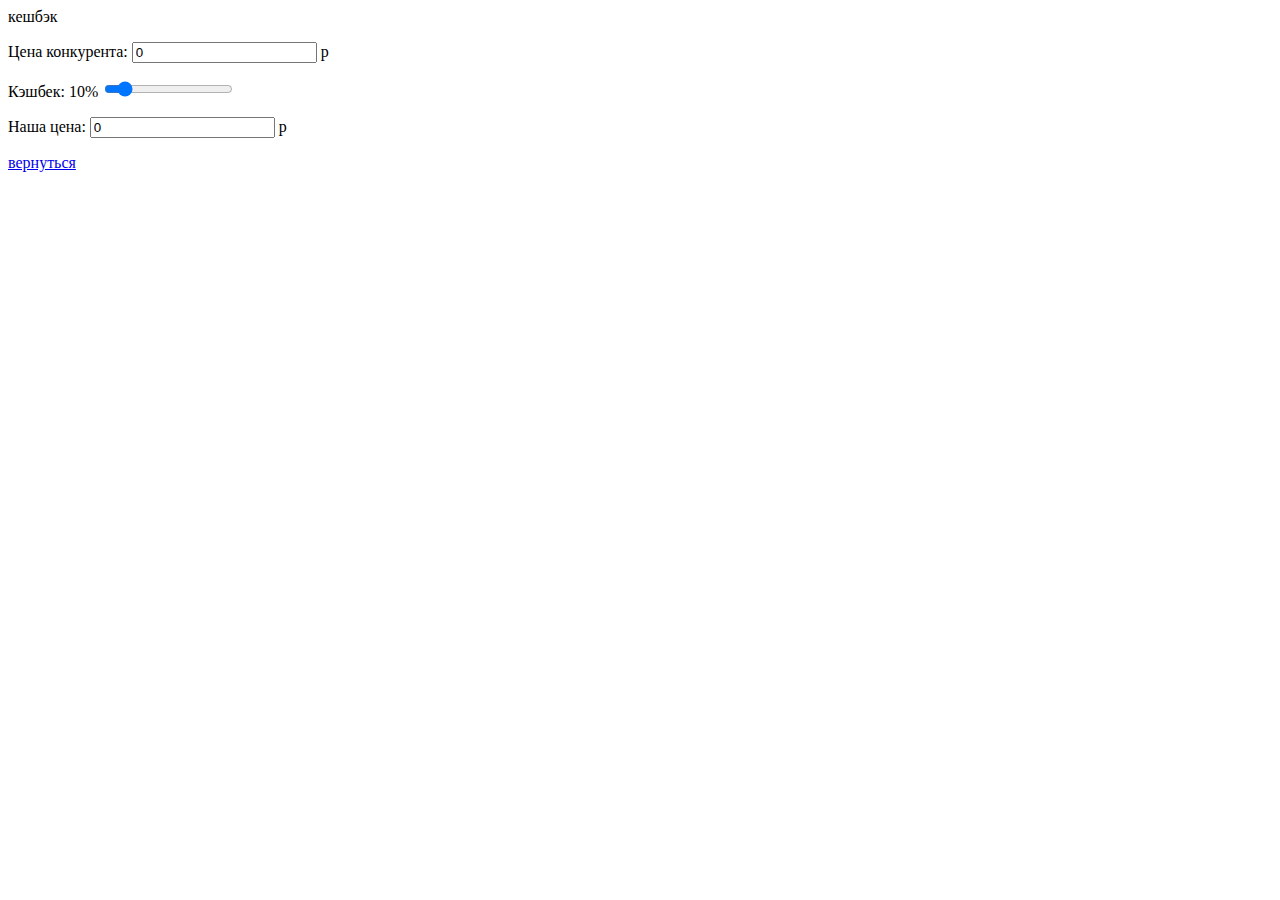
==== html/cashback.html @ 35c3c531 "bbb" ====
<!DOCTYPE html>
<html>
<head>
   <meta charset="UTF-8">
   <meta http-equiv="X-UA-Compatible" content="IE=edge">
   <meta name="viewport" content="width=device-width, initial-scale=1.0">
   <title>кэшбек</title>
   <script src="https://telegram.org/js/telegram-web-app.js"></script> <!--Подключаем скрипт от телеграм-->
   <link href="../styles/style.css" rel="stylesheet" type="text/css" />

</head>

<body>
<div>кешбэк</div>
<form oninput="calc_cashback()">
	<p>Цена конкурента: <input type="number" inputmode="numeric" id="cost_k" size="6" value="0"> р</p>
   Кэшбек: <output id="cb_value" >10</output>%
   <input type="range" id="cashback" value="10" min="5" max="50"  step="5"/><span id="rangeValue"></span>
	<p>Наша цена:	<input type="number" inputmode="numeric" id="cost_n" size="6" value="0"> р</p>
   <output id = "result"></output>
	<p><output id="cost_rn" ></output></p>
</form>
<a href="../index.html">вернуться</a>
<script src="../scripts/calc.js"></script>

</body>

</html>
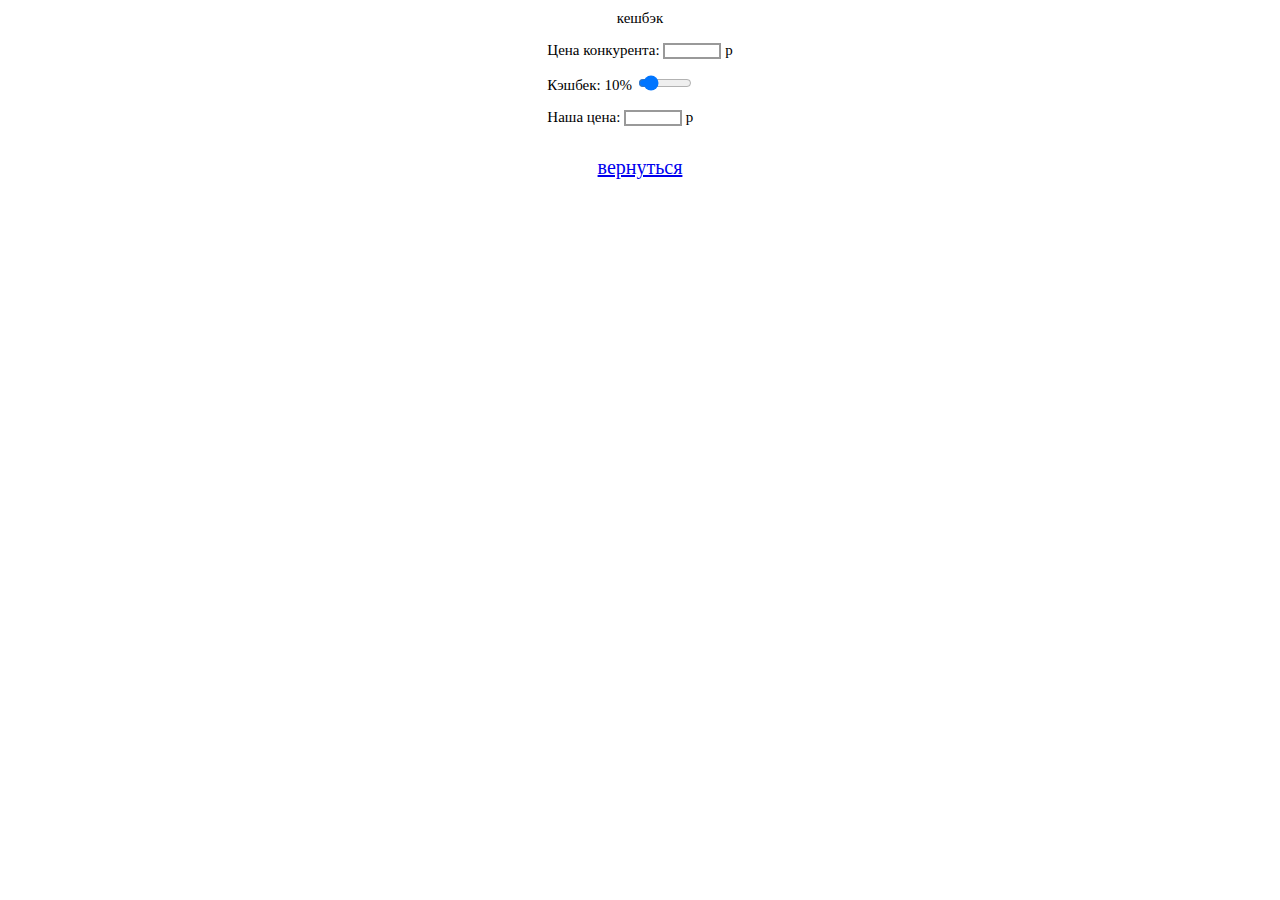
==== commit 99197f9d: "up" ====
--- a/html/cashback.html
+++ b/html/cashback.html
@@ -13,10 +13,10 @@
 <body>
 <div>кешбэк</div>
 <form oninput="calc_cashback()">
-	<p>Цена конкурента: <input type="number" inputmode="numeric" id="cost_k" size="6" value="0"> р</p>
+	<p>Цена конкурента: <input type="number" inputmode="numeric" id="cost_k" size="6" > р</p>
    Кэшбек: <output id="cb_value" >10</output>%
    <input type="range" id="cashback" value="10" min="5" max="50"  step="5"/><span id="rangeValue"></span>
-	<p>Наша цена:	<input type="number" inputmode="numeric" id="cost_n" size="6" value="0"> р</p>
+	<p>Наша цена:	<input type="number" inputmode="numeric" id="cost_n" size="6" > р</p>
    <output id = "result"></output>
 	<p><output id="cost_rn" ></output></p>
 </form>
--- a/styles/style.css
+++ b/styles/style.css
@@ -0,0 +1,45 @@
+body{
+    color: var(--tg-theme-text-color);
+    background: var(--tg-theme-bg-color);
+    display: flex;
+    flex-direction: column;
+    align-items: center;
+    font-size: 15px;
+ }
+
+ .hint{
+    color: var(--tg-theme-hint-color);
+ }
+
+ .link{
+    color: var(--tg-theme-link-color);
+    padding-top: 5px;
+ }
+a{
+   font-size: 20px;
+   padding-top: 15px;
+}
+ .button{
+    background: var(--tg-theme-button-color);
+    color: var(--tg-theme-button-text-color);
+    font-size: 20px;
+    margin-top: 7px;
+ }
+gr{
+   border:2px solid #999;
+
+}
+
+ #itog{
+    text-align: center;
+ }
+ div{
+   background-color: var(--tg-theme-bg-color);
+   padding-top: 2px;
+ }
+ input{
+   height:10px;
+   border:2px solid #999;
+   background:#fff;
+   width: 50px;;
+}